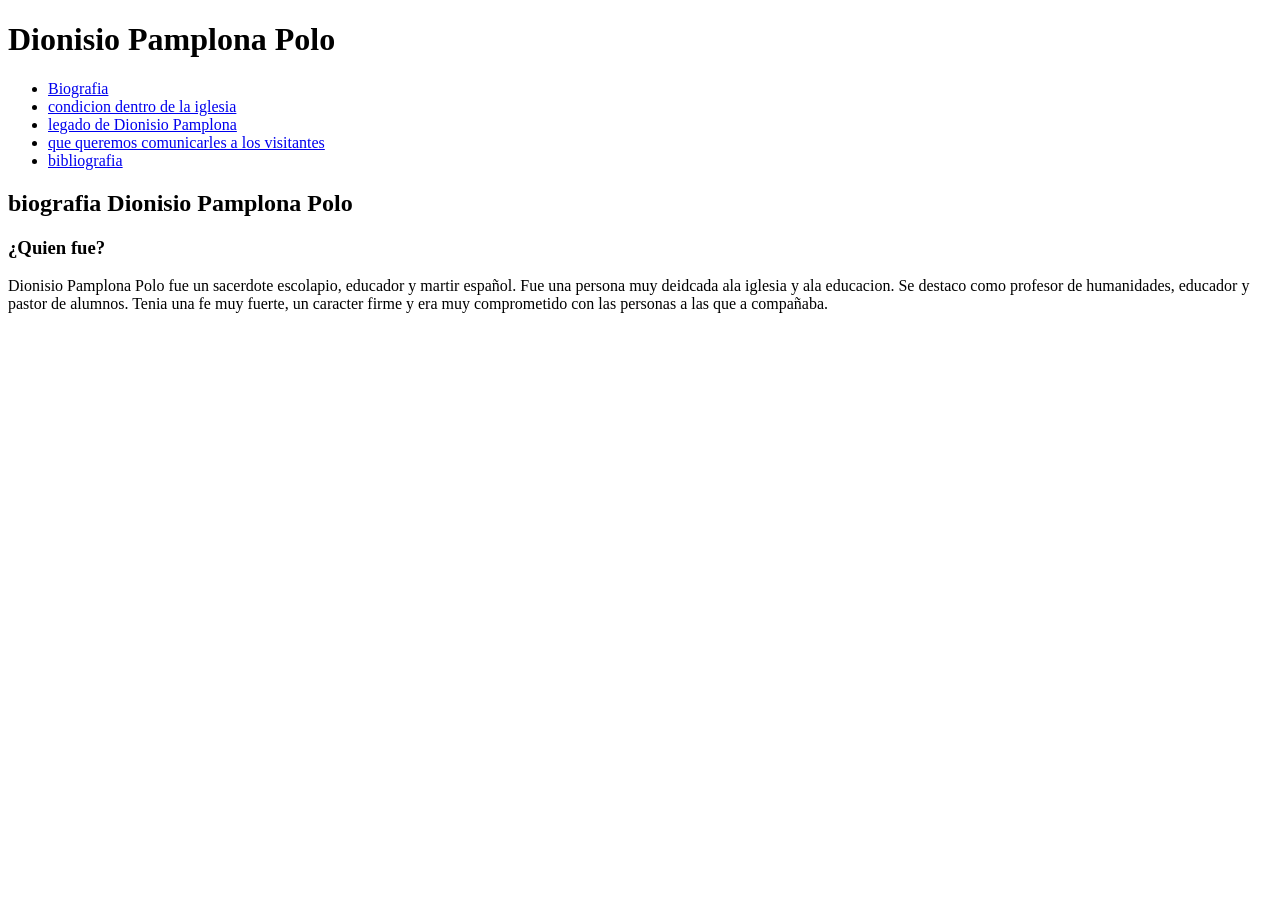
==== proyecto/index.html @ af44f81a "Add files via upload" ====
<!DOCTYPE html>
<html lang="en">
<head>
    <meta charset="UTF-8">
    <meta http-equiv="X-UA-Compatible" content="IE=edge">
    <meta name="viewport" content="width=device-width, initial-scale=1.0">
    <title>Dionisio Pamplona Polo</title>
</head>
<body>
    <header>
        <h1>Dionisio Pamplona Polo</h1>
        <nav>
            <ul>
                <li><a href="#biografia">Biografia</a></li>
                <li><a href="condición dentro de la iglesia">condicion dentro de la iglesia</a></li>
                <li><a href="legado de dionisio Pamplona">legado de Dionisio Pamplona</a></li>
                <li><a href="que queremos comunicarles a los visitantes">que queremos comunicarles a los visitantes</a></li>
                <li><a href="bibliografia">bibliografia</a></li>
            </ul>
        </nav>
        <main>
            <section id="biografia">
                <h2>biografia Dionisio Pamplona Polo</h2>
                <h3>¿Quien fue?</h3>
                <p>Dionisio Pamplona Polo fue un sacerdote escolapio, educador y martir español. Fue una persona muy deidcada ala iglesia y ala educacion. Se destaco como profesor de humanidades, educador y pastor de alumnos. Tenia una fe muy fuerte, un caracter firme y era muy comprometido con las personas a las que a compañaba. </p>
            </section>
        </main>
    </header>
</body>
</html>
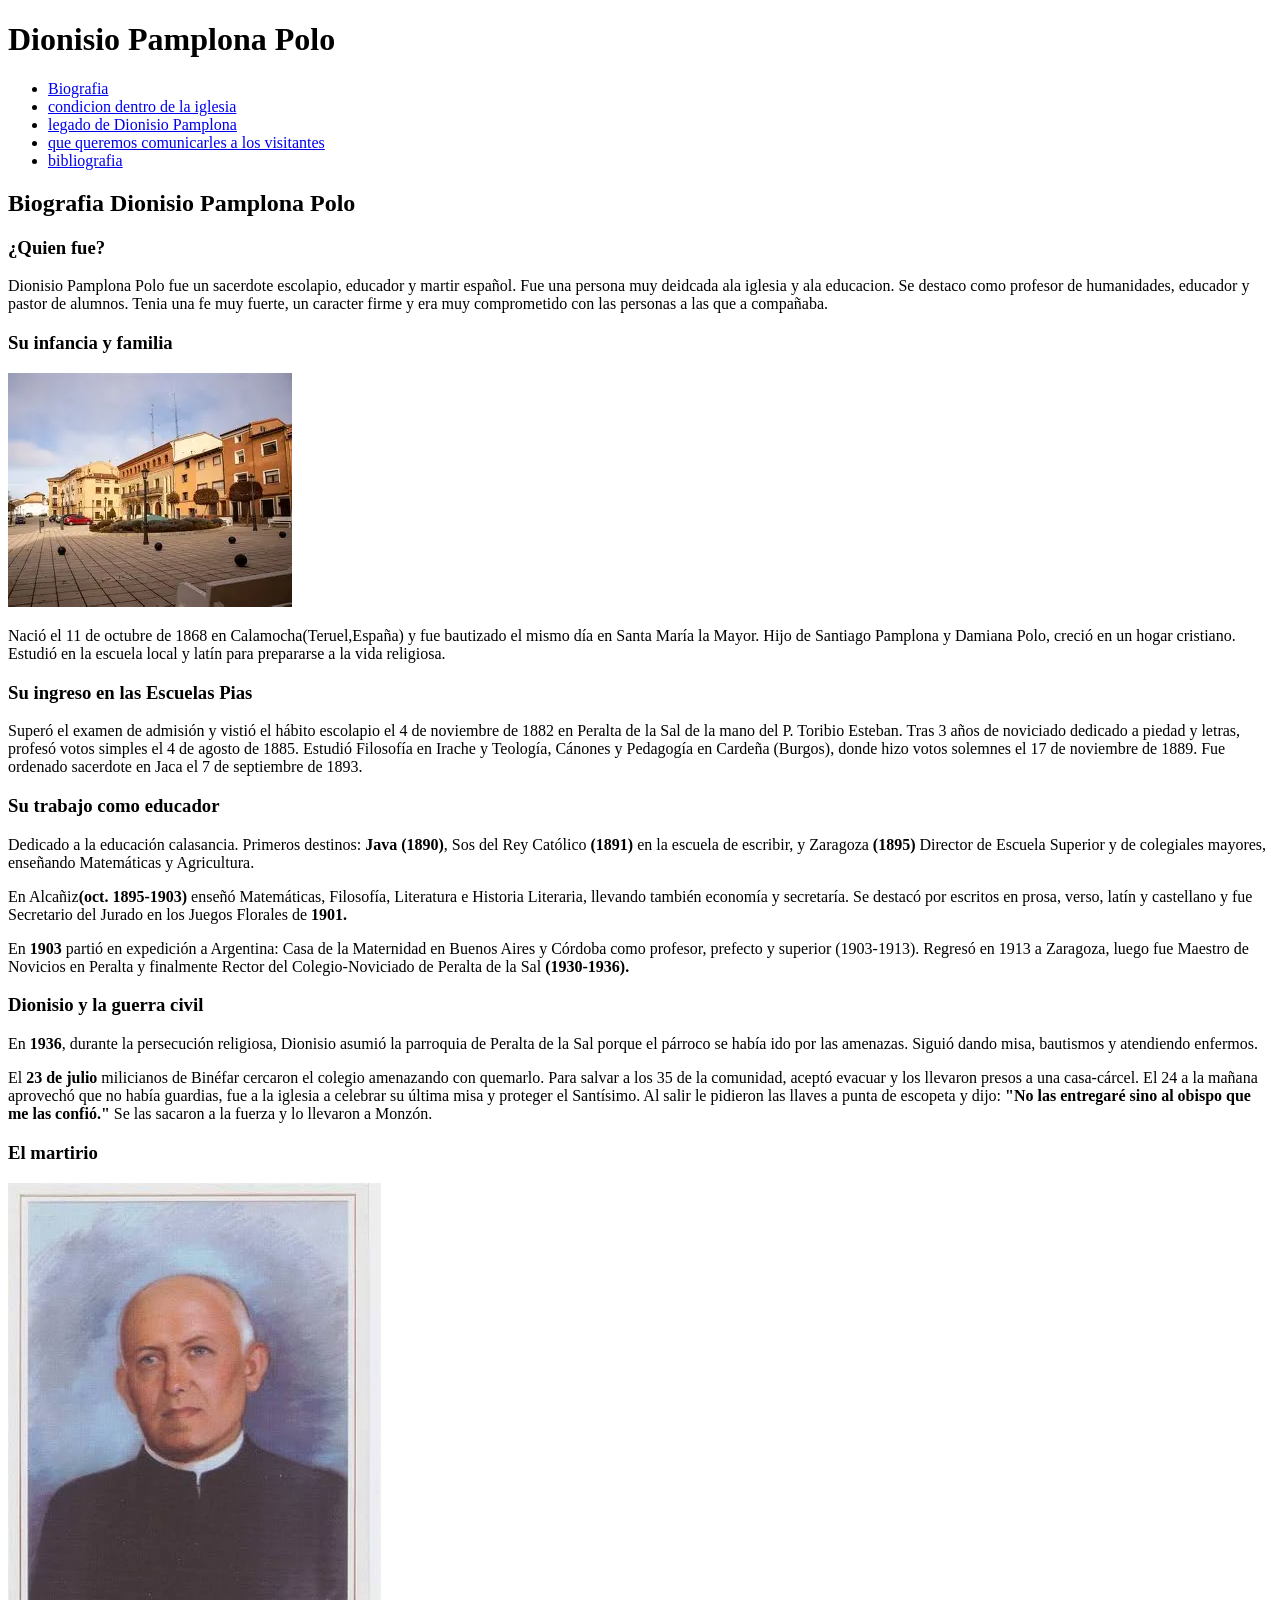
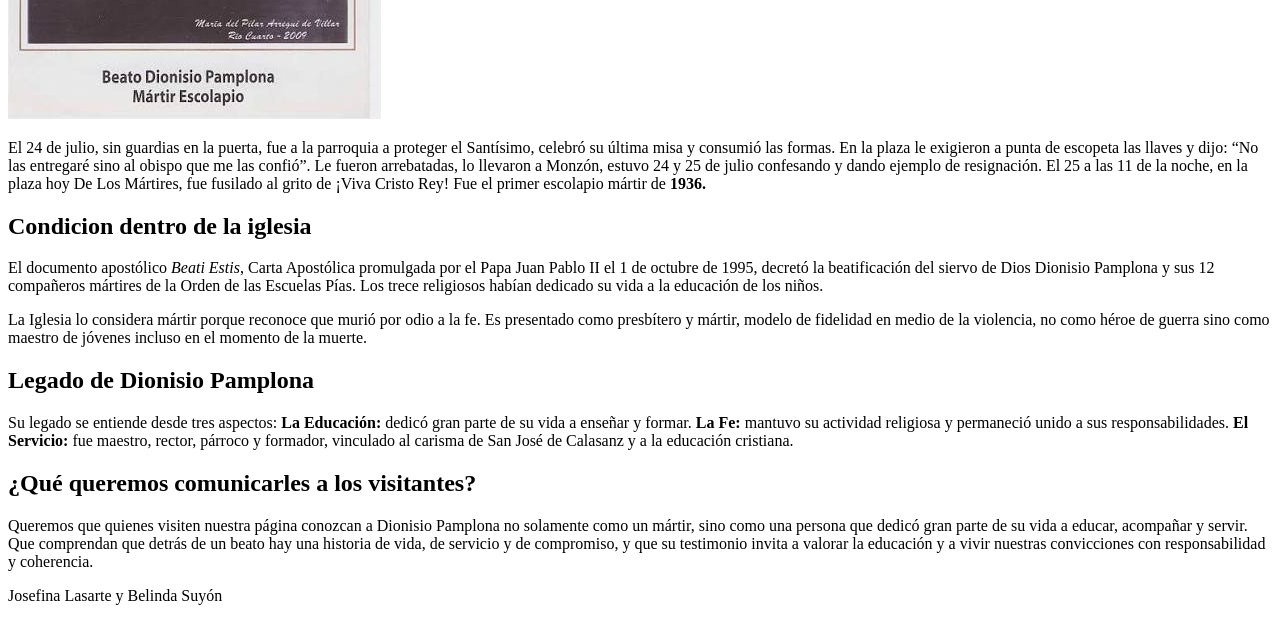
==== commit 7bb9e460: "Add files via upload" ====
--- a/proyecto/index.html
+++ b/proyecto/index.html
@@ -12,19 +12,62 @@
         <nav>
             <ul>
                 <li><a href="#biografia">Biografia</a></li>
-                <li><a href="condición dentro de la iglesia">condicion dentro de la iglesia</a></li>
-                <li><a href="legado de dionisio Pamplona">legado de Dionisio Pamplona</a></li>
-                <li><a href="que queremos comunicarles a los visitantes">que queremos comunicarles a los visitantes</a></li>
-                <li><a href="bibliografia">bibliografia</a></li>
+                <li><a href="#condición dentro de la iglesia">condicion dentro de la iglesia</a></li>
+                <li><a href="#legado de dionisio Pamplona">legado de Dionisio Pamplona</a></li>
+                <li><a href="#que queremos comunicarles a los visitantes">que queremos comunicarles a los visitantes</a></li>
+                <li><a href="#bibliografia">bibliografia</a></li>
             </ul>
         </nav>
         <main>
             <section id="biografia">
-                <h2>biografia Dionisio Pamplona Polo</h2>
-                <h3>¿Quien fue?</h3>
-                <p>Dionisio Pamplona Polo fue un sacerdote escolapio, educador y martir español. Fue una persona muy deidcada ala iglesia y ala educacion. Se destaco como profesor de humanidades, educador y pastor de alumnos. Tenia una fe muy fuerte, un caracter firme y era muy comprometido con las personas a las que a compañaba. </p>
+                <h2>Biografia Dionisio Pamplona Polo</h2>
+                <article>
+                    <h3>¿Quien fue?</h3>
+                    <p>Dionisio Pamplona Polo fue un sacerdote escolapio, educador y martir español. Fue una persona muy deidcada ala iglesia y ala educacion. Se destaco como profesor de humanidades, educador y pastor de alumnos. Tenia una fe muy fuerte, un caracter firme y era muy comprometido con las personas a las que a compañaba. </p>
+                </article>
+                <article>
+                    <h3>Su infancia y familia</h3>
+                    <img src="img/calamocha.webp" alt="Calamocha,lugar de nacimiento">
+                    <p>Nació el 11 de octubre de 1868 en Calamocha(Teruel,España) y fue bautizado el mismo día en Santa María la Mayor. Hijo de Santiago Pamplona y Damiana Polo, creció en un hogar cristiano. Estudió en la escuela local y latín para prepararse a la vida religiosa.</p>
+                </article>
+                <article>
+                    <h3>Su ingreso en las Escuelas Pias</h3>
+                    <p>Superó el examen de admisión y vistió el hábito escolapio el 4 de noviembre de 1882 en Peralta de la Sal de la mano del P. Toribio Esteban. Tras 3 años de noviciado dedicado a piedad y letras, profesó votos simples el 4 de agosto de 1885. Estudió Filosofía en Irache y Teología, Cánones y Pedagogía en Cardeña (Burgos), donde hizo votos solemnes el 17 de noviembre de 1889. Fue ordenado sacerdote en Jaca el 7 de septiembre de 1893.</p>
+                </article>
+                <article>
+                    <h3>Su trabajo como educador</h3>
+                    <p>Dedicado a la educación calasancia. Primeros destinos: <strong>Java (1890)</strong>, Sos del Rey Católico <strong>(1891)</strong> en la escuela de escribir, y Zaragoza <strong>(1895)</strong> Director de Escuela Superior y de colegiales mayores, enseñando Matemáticas y Agricultura.</p>
+                    <p>En Alcañiz<strong>(oct. 1895-1903)</strong> enseñó Matemáticas, Filosofía, Literatura e Historia Literaria, llevando también economía y secretaría. Se destacó por escritos en prosa, verso, latín y castellano y fue Secretario del Jurado en los Juegos Florales de <strong>1901.</strong></p>
+                    <p>En <strong>1903</strong> partió en expedición a Argentina: Casa de la Maternidad en Buenos Aires y Córdoba como profesor, prefecto y superior (1903-1913). Regresó en 1913 a Zaragoza, luego fue Maestro de Novicios en Peralta y finalmente Rector del Colegio-Noviciado de Peralta de la Sal <strong>(1930-1936).</strong></p>
+                </article>
+                <article>
+                    <h3>Dionisio y la guerra civil</h3>
+                    <p>En <strong>1936</strong>, durante la persecución religiosa, Dionisio asumió la parroquia de Peralta de la Sal porque el párroco se había ido por las amenazas. Siguió dando misa, bautismos y atendiendo enfermos.</p>
+                    <p>El <strong>23 de julio</strong> milicianos de Binéfar cercaron el colegio amenazando con quemarlo. Para salvar a los 35 de la comunidad, aceptó evacuar y los llevaron presos a una casa-cárcel. El 24 a la mañana aprovechó que no había guardias, fue a la iglesia a celebrar su última misa y proteger el Santísimo. Al salir le pidieron las llaves a punta de escopeta y dijo: <strong>"No las entregaré sino al obispo que me las confió."</strong> Se las sacaron a la fuerza y lo llevaron a Monzón.</p>
+                </article>
+                <article>
+                    <h3>El martirio</h3>
+                    <img src="img/dionisio.jpg" alt="Dioniso Pamplona Polo">
+                    <p>El 24 de julio, sin guardias en la puerta, fue a la parroquia a proteger el Santísimo, celebró su última misa y consumió las formas. En la plaza le exigieron a punta de escopeta las llaves y dijo: “No las entregaré sino al obispo que me las confió”. Le fueron arrebatadas, lo llevaron a Monzón, estuvo 24 y 25 de julio confesando y dando ejemplo de resignación. El 25 a las 11 de la noche, en la plaza hoy De Los Mártires, fue fusilado al grito de ¡Viva Cristo Rey! Fue el primer escolapio mártir de <strong>1936.</strong></p>
+                </article>
             </section>
+            <section id="condicion dentro de la iglesia">
+                <h2>Condicion dentro de la iglesia</h2>
+                <p>El documento apostólico <em>Beati Estis</em>, Carta Apostólica promulgada por el Papa Juan Pablo II el 1 de octubre de 1995, decretó la beatificación del siervo de Dios Dionisio Pamplona y sus 12 compañeros mártires de la Orden de las Escuelas Pías. Los trece religiosos habían dedicado su vida a la educación de los niños.</p>
+                <p>La Iglesia lo considera mártir porque reconoce que murió por odio a la fe. Es presentado como presbítero y mártir, modelo de fidelidad en medio de la violencia, no como héroe de guerra sino como maestro de jóvenes incluso en el momento de la muerte.</p>
+            </section>
+             <section id="legado">
+                <h2>Legado de Dionisio Pamplona</h2>
+                <p>Su legado se entiende desde tres aspectos: <strong>La Educación:</strong> dedicó gran parte de su vida a enseñar y formar. <strong>La Fe:</strong> mantuvo su actividad religiosa y permaneció unido a sus responsabilidades. <strong>El Servicio:</strong> fue maestro, rector, párroco y formador, vinculado al carisma de San José de Calasanz y a la educación cristiana.</p>
+           </section>
+            <section id="mensaje">
+                <h2>¿Qué queremos comunicarles a los visitantes?</h2>
+                <p>Queremos que quienes visiten nuestra página conozcan a Dionisio Pamplona no solamente como un mártir, sino como una persona que dedicó gran parte de su vida a educar, acompañar y servir. Que comprendan que detrás de un beato hay una historia de vida, de servicio y de compromiso, y que su testimonio invita a valorar la educación y a vivir nuestras convicciones con responsabilidad y coherencia.</p>
+           </section>
         </main>
+        <footer>
+            <p>Josefina Lasarte y Belinda Suyón</p>
+        </footer>
     </header>
 </body>
 </html>
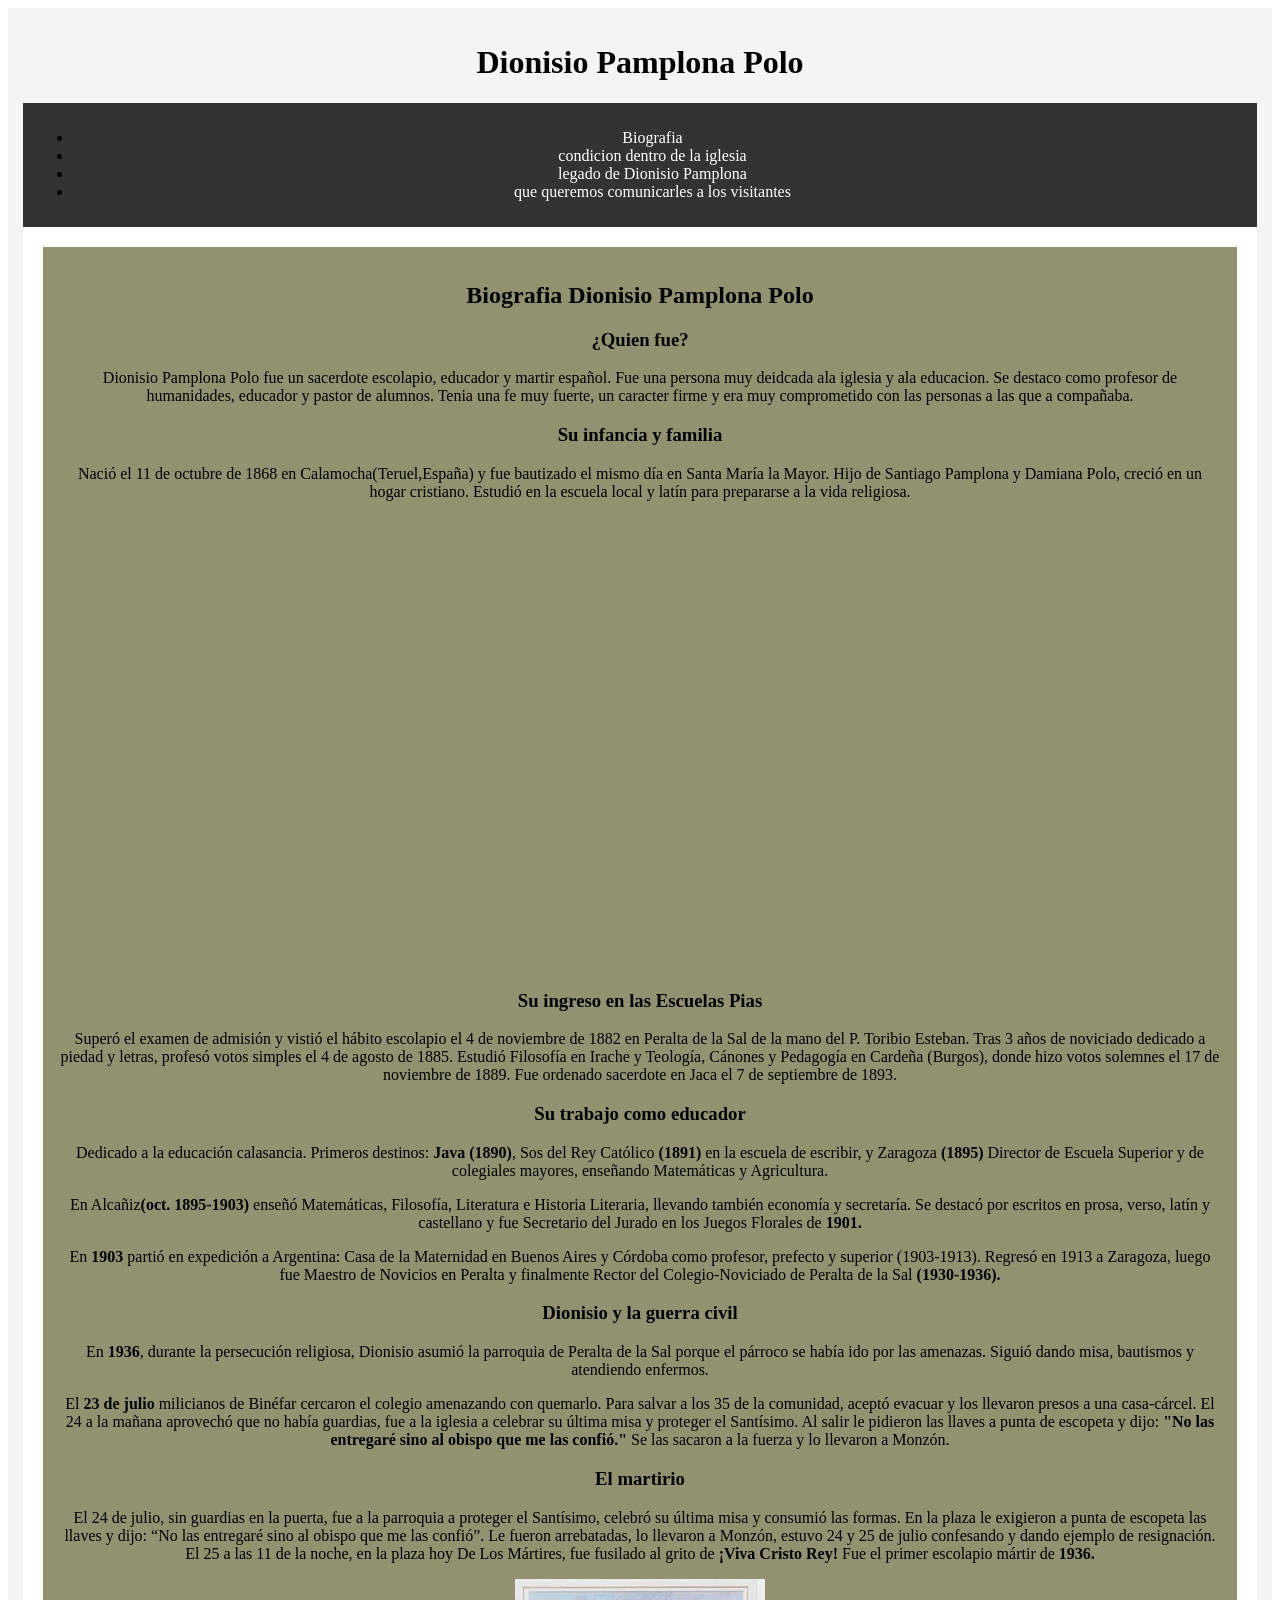
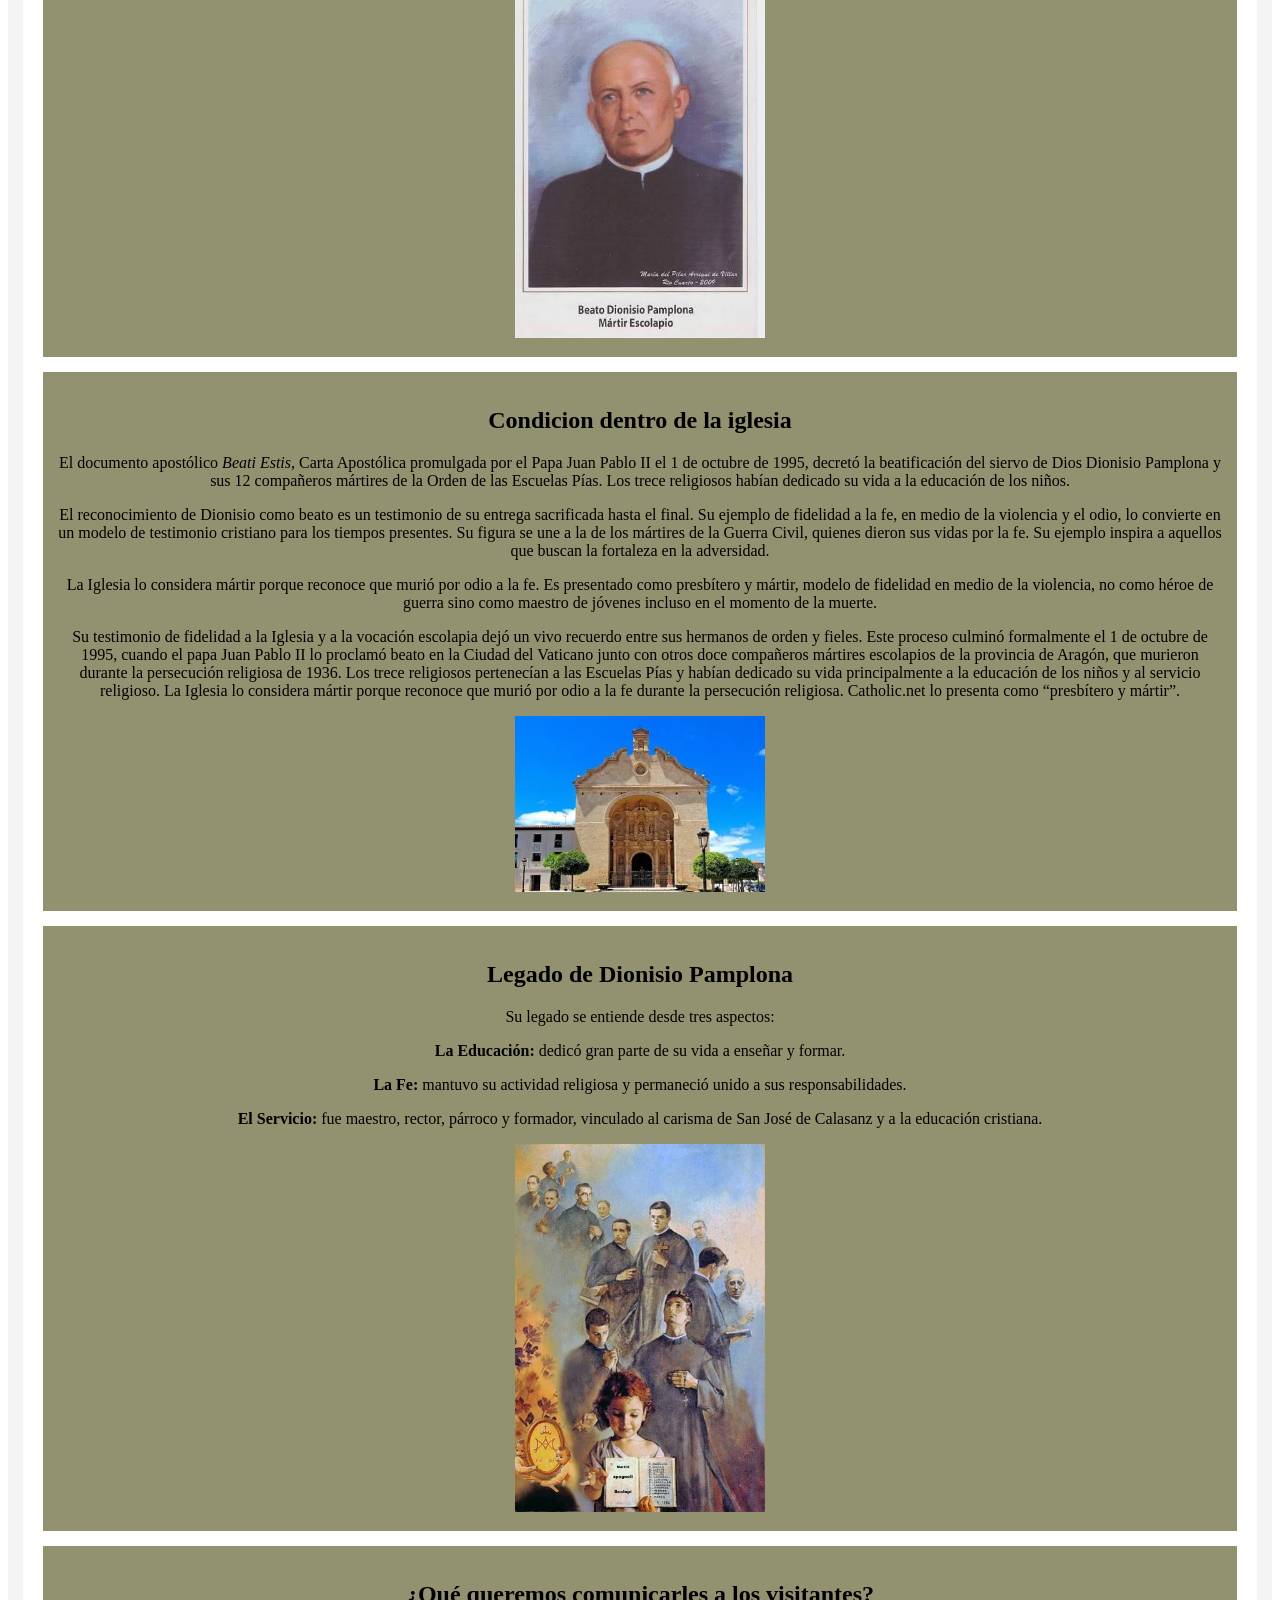
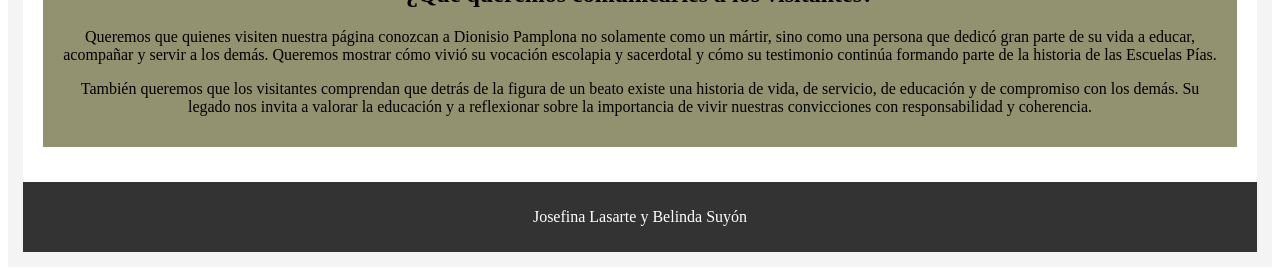
==== commit 62f5ae3a: "Add files via upload" ====
--- a/proyecto/index.html
+++ b/proyecto/index.html
@@ -5,21 +5,28 @@
     <meta http-equiv="X-UA-Compatible" content="IE=edge">
     <meta name="viewport" content="width=device-width, initial-scale=1.0">
     <title>Dionisio Pamplona Polo</title>
+    <style>
+header { background-color: #f4f4f4; padding: 15px; text-align: center; }
+nav { background-color: #333; padding: 10px; }
+nav a { color: white; margin-right: 15px; text-decoration: none; }
+main { background-color: #fff; padding: 20px; }
+section { background-color: #929270; padding: 15px; margin-bottom: 15px; }
+footer { background-color: #333; color: white; text-align: center; padding: 10px; }
+</style>
 </head>
 <body>
     <header>
         <h1>Dionisio Pamplona Polo</h1>
         <nav>
             <ul>
-                <li><a href="#biografia">Biografia</a></li>
-                <li><a href="#condición dentro de la iglesia">condicion dentro de la iglesia</a></li>
-                <li><a href="#legado de dionisio Pamplona">legado de Dionisio Pamplona</a></li>
-                <li><a href="#que queremos comunicarles a los visitantes">que queremos comunicarles a los visitantes</a></li>
-                <li><a href="#bibliografia">bibliografia</a></li>
+                <li><a href="#Biografia">Biografia</a></li>
+                <li><a href="#Condición dentro de la iglesia">condicion dentro de la iglesia</a></li>
+                <li><a href="#Legado de dionisio Pamplona">legado de Dionisio Pamplona</a></li>
+                <li><a href="#Que queremos comunicarles a los visitantes">que queremos comunicarles a los visitantes</a></li>
             </ul>
         </nav>
         <main>
-            <section id="biografia">
+            <section id="Biografia">
                 <h2>Biografia Dionisio Pamplona Polo</h2>
                 <article>
                     <h3>¿Quien fue?</h3>
@@ -27,8 +34,10 @@
                 </article>
                 <article>
                     <h3>Su infancia y familia</h3>
-                    <img src="img/calamocha.webp" alt="Calamocha,lugar de nacimiento">
                     <p>Nació el 11 de octubre de 1868 en Calamocha(Teruel,España) y fue bautizado el mismo día en Santa María la Mayor. Hijo de Santiago Pamplona y Damiana Polo, creció en un hogar cristiano. Estudió en la escuela local y latín para prepararse a la vida religiosa.</p>
+                    <div class="mapa-container">
+                        <iframe src="https://www.google.com/maps/embed?pb=!1m18!1m12!1m3!1d12059.722489872902!2d-1.3105966875230302!3d40.91726704181135!2m3!1f0!2f0!3f0!3m2!1i1024!2i768!4f13.1!3m3!1m2!1s0xd5c22319619871d%3A0xdb4a62d129e6f1c5!2s44200%20Calamocha%2C%20Teruel%2C%20Espa%C3%B1a!5e0!3m2!1ses!2sar!4v1791748035270!5m2!1ses!2sar" width="600" height="450" style="border:0;" allowfullscreen="" loading="lazy" referrerpolicy="strict-origin-when-cross-origin"></iframe>
+                    </div>
                 </article>
                 <article>
                     <h3>Su ingreso en las Escuelas Pias</h3>
@@ -47,22 +56,35 @@
                 </article>
                 <article>
                     <h3>El martirio</h3>
-                    <img src="img/dionisio.jpg" alt="Dioniso Pamplona Polo">
-                    <p>El 24 de julio, sin guardias en la puerta, fue a la parroquia a proteger el Santísimo, celebró su última misa y consumió las formas. En la plaza le exigieron a punta de escopeta las llaves y dijo: “No las entregaré sino al obispo que me las confió”. Le fueron arrebatadas, lo llevaron a Monzón, estuvo 24 y 25 de julio confesando y dando ejemplo de resignación. El 25 a las 11 de la noche, en la plaza hoy De Los Mártires, fue fusilado al grito de ¡Viva Cristo Rey! Fue el primer escolapio mártir de <strong>1936.</strong></p>
+                    <p>El 24 de julio, sin guardias en la puerta, fue a la parroquia a proteger el Santísimo, celebró su última misa y consumió las formas. En la plaza le exigieron a punta de escopeta las llaves y dijo: “No las entregaré sino al obispo que me las confió”. Le fueron arrebatadas, lo llevaron a Monzón, estuvo 24 y 25 de julio confesando y dando ejemplo de resignación. El 25 a las 11 de la noche, en la plaza hoy De Los Mártires, fue fusilado al grito de<strong> ¡Viva Cristo Rey! </strong>Fue el primer escolapio mártir de <strong>1936.</strong></p>
+                    <img src="img/dionisio.jpg" alt="Dioniso Pamplona Polo" width="250">
+                    </div>
                 </article>
             </section>
-            <section id="condicion dentro de la iglesia">
+            <section id="Condicion dentro de la iglesia">
                 <h2>Condicion dentro de la iglesia</h2>
                 <p>El documento apostólico <em>Beati Estis</em>, Carta Apostólica promulgada por el Papa Juan Pablo II el 1 de octubre de 1995, decretó la beatificación del siervo de Dios Dionisio Pamplona y sus 12 compañeros mártires de la Orden de las Escuelas Pías. Los trece religiosos habían dedicado su vida a la educación de los niños.</p>
+                <p>El reconocimiento de Dionisio como beato es un testimonio de su entrega sacrificada hasta el final. Su ejemplo de fidelidad a la fe, en medio de la violencia y el odio, lo convierte en un modelo de testimonio cristiano para los tiempos presentes.
+                   Su figura se une a la de los mártires de la Guerra Civil, quienes dieron sus vidas por la fe.
+                   Su ejemplo inspira a aquellos que buscan la fortaleza en la adversidad.</p>
                 <p>La Iglesia lo considera mártir porque reconoce que murió por odio a la fe. Es presentado como presbítero y mártir, modelo de fidelidad en medio de la violencia, no como héroe de guerra sino como maestro de jóvenes incluso en el momento de la muerte.</p>
+                <p>Su testimonio de fidelidad a la Iglesia y a la vocación escolapia dejó un vivo recuerdo entre sus hermanos de orden y fieles. Este proceso culminó formalmente el 1 de octubre de 1995, cuando el papa Juan Pablo II lo proclamó beato en la Ciudad del Vaticano junto con otros doce compañeros mártires escolapios de la provincia de Aragón, que murieron durante la persecución religiosa de 1936.
+                   Los trece religiosos pertenecían a las Escuelas Pías y habían dedicado su vida principalmente a la educación de los niños y al servicio religioso.
+                   La Iglesia lo considera mártir porque reconoce que murió por odio a la fe durante la persecución religiosa. Catholic.net lo presenta como “presbítero y mártir”.</p>
+                   <img src="img/iglesia.webp" alt="Iglesia Calamocha,Teruel" width="250">
             </section>
-             <section id="legado">
+             <section id="Legado">
                 <h2>Legado de Dionisio Pamplona</h2>
-                <p>Su legado se entiende desde tres aspectos: <strong>La Educación:</strong> dedicó gran parte de su vida a enseñar y formar. <strong>La Fe:</strong> mantuvo su actividad religiosa y permaneció unido a sus responsabilidades. <strong>El Servicio:</strong> fue maestro, rector, párroco y formador, vinculado al carisma de San José de Calasanz y a la educación cristiana.</p>
+                <p>Su legado se entiende desde tres aspectos:
+                <p><strong>La Educación:</strong> dedicó gran parte de su vida a enseñar y formar.</p>
+                <p><strong>La Fe:</strong> mantuvo su actividad religiosa y permaneció unido a sus responsabilidades. 
+                <p><strong>El Servicio:</strong> fue maestro, rector, párroco y formador, vinculado al carisma de San José de Calasanz y a la educación cristiana.</p>
+                <img src="img/legado.jpg" alt="Legado" width="250">
            </section>
-            <section id="mensaje">
+            <section id="Que queremos comunicarles a los visitantes">
                 <h2>¿Qué queremos comunicarles a los visitantes?</h2>
-                <p>Queremos que quienes visiten nuestra página conozcan a Dionisio Pamplona no solamente como un mártir, sino como una persona que dedicó gran parte de su vida a educar, acompañar y servir. Que comprendan que detrás de un beato hay una historia de vida, de servicio y de compromiso, y que su testimonio invita a valorar la educación y a vivir nuestras convicciones con responsabilidad y coherencia.</p>
+                <p>Queremos que quienes visiten nuestra página conozcan a Dionisio Pamplona no solamente como un mártir, sino como una persona que dedicó gran parte de su vida a educar, acompañar y servir a los demás. Queremos mostrar cómo vivió su vocación escolapia y sacerdotal y cómo su testimonio continúa formando parte de la historia de las Escuelas Pías.</p>
+                <p>También queremos que los visitantes comprendan que detrás de la figura de un beato existe una historia de vida, de servicio, de educación y de compromiso con los demás. Su legado nos invita a valorar la educación y a reflexionar sobre la importancia de vivir nuestras convicciones con responsabilidad y coherencia.</p>
            </section>
         </main>
         <footer>
